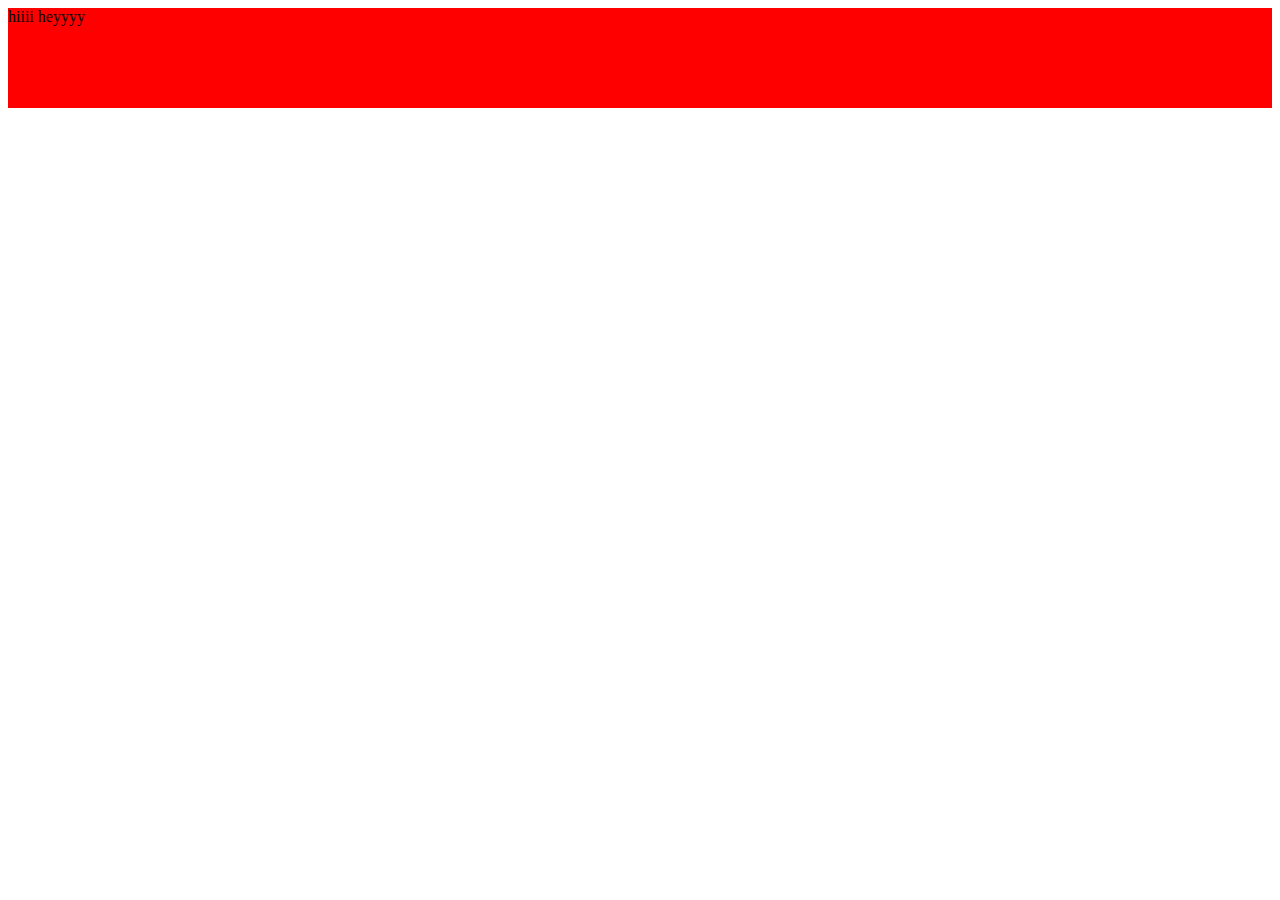
==== index.html @ 60bd14d2 "relocated files from a folder to root" ====
<!DOCTYPE html>
<html>
<head>
	<meta charset="utf-8">
	<meta name="viewport" content="width=device-width, initial-scale=1">
	<title></title>

	<link rel="stylesheet" href="static/style.css">
</head>

<body>
	<div style="height: 100px; background-color: red;" class="header">
		hiiii heyyyy
	</div>

	<div class="main"></div>

	<div class="footer"></div>


	<script type="text/javascript"></script>
</body>
</html>
---- static/style.css ----
.header {
	height: 200px;
	background-color: rgba(0, 0, 0, 1.0);
}
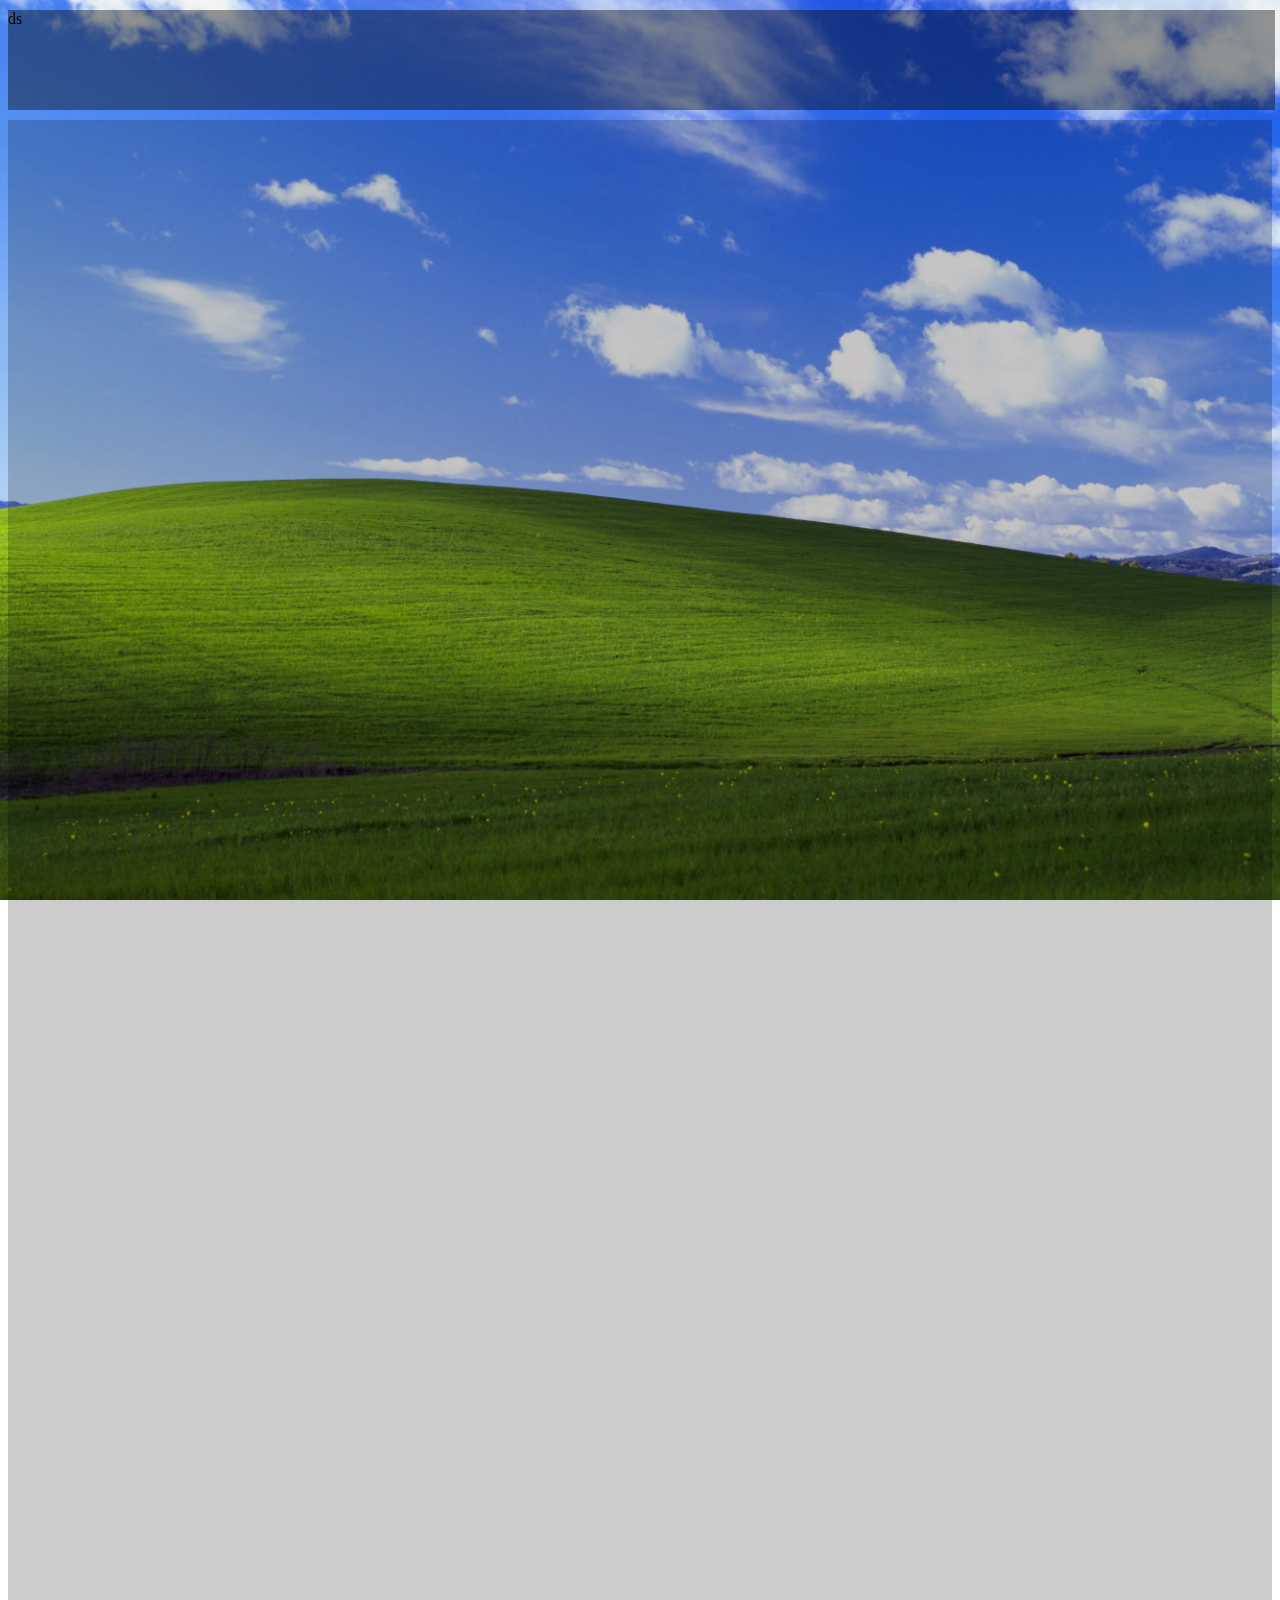
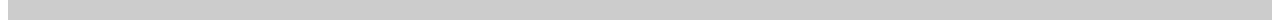
==== commit 8544b300: "bg image added and displayed" ====
--- a/index.html
+++ b/index.html
@@ -5,17 +5,22 @@
 	<meta name="viewport" content="width=device-width, initial-scale=1">
 	<title></title>
 
+	<!-- my CSS -->
 	<link rel="stylesheet" href="static/style.css">
 </head>
 
 <body>
-	<div style="height: 100px; background-color: red;" class="header">
-		hiiii heyyyy
+	<div style="" class="header">
+		ds
 	</div>
 
-	<div class="main"></div>
+	<div class="main" style="height: 1500px; background-color: rgba(0, 0, 0, 0.2);">
+		
+	</div>
 
-	<div class="footer"></div>
+	<div class="footer">
+		
+	</div>
 
 
 	<script type="text/javascript"></script>
--- a/static/style.css
+++ b/static/style.css
@@ -1,4 +1,19 @@
+body {
+	background-image: url(images/winxpwallpaper.jpg);
+	background-size: cover;
+	background-attachment: fixed;
+	background-position: center;
+	min-height: 100%;
+}
+
 .header {
-	height: 200px;
-	background-color: rgba(0, 0, 0, 1.0);
+	width: 99%;
+	position: fixed;
+	top: 10px;
+	height: 100px;
+	background-color: rgba(0, 0, 0, 0.4);
+}
+
+.main {
+	margin-top: 120px;
 }